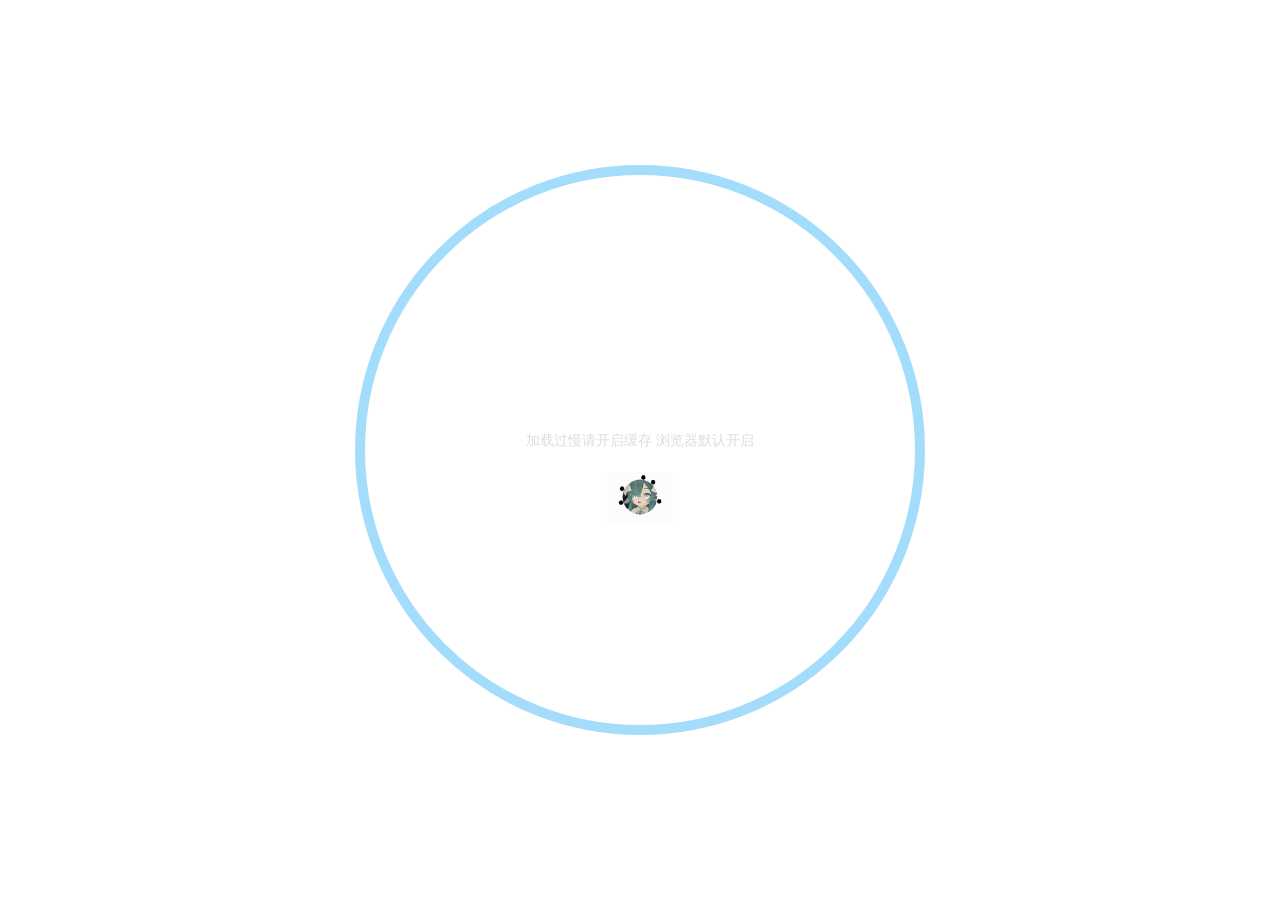
==== about/index.html @ 458e3c9e "Site updated: 2026-09-19 12:10:40" ====
<!DOCTYPE html>
<html lang="zh">
<head>
    <meta charset="utf-8" />
    <title>关于本站 | Che&#39;s Terminal</title>
    <meta name="author" content="CheHaoxuan" />
    <meta name="description" content="向着星辰与深渊，欢迎来到车车的个人博客网站。" />
    <meta name="keywords" content="" />
    <meta
        name="viewport"
        content="width=device-width, initial-scale=1.0, maximum-scale=1.0, user-scalable=0"
    />
    <link rel="icon" href="/images/avatar.jpg" />
    <link rel="preconnect" href="https://s4.zstatic.net" />
<script src="https://s4.zstatic.net/ajax/libs/vue/3.3.7/vue.global.prod.min.js"></script>
<link rel="stylesheet" href="https://s4.zstatic.net/ajax/libs/font-awesome/6.4.2/css/all.min.css" />
<link rel="preconnect" href="https://fonts.googleapis.cn" />
<link rel="preconnect" href="https://fonts.gstatic.cn" crossorigin />
<link
    rel="stylesheet"
    href="https://fonts.googleapis.cn/css2?family=Fira+Code:wght@400;500;600;700&family=Lexend:wght@400;500;600;700;800;900&family=Noto+Sans+SC:wght@400;500;600;700;800;900&display=swap"
/>
<script> const mixins = {}; </script>

<script src="https://polyfill.alicdn.com/v3/polyfill.min.js?features=default"></script>


<script src="https://s4.zstatic.net/ajax/libs/highlight.js/11.9.0/highlight.min.js"></script>
<script src="https://s4.zstatic.net/ajax/libs/highlightjs-line-numbers.js/2.8.0/highlightjs-line-numbers.min.js"></script>
<link
    rel="stylesheet"
    href="https://s4.zstatic.net/ajax/libs/highlight.js/11.9.0/styles/github.min.css"
/>
<script src="/js/lib/highlight.js"></script>



<script src="/js/lib/preview.js"></script>






<script src="https://s4.zstatic.net/ajax/libs/waline/2.15.8/waline.min.js"></script>
<link rel="stylesheet" href="https://s4.zstatic.net/ajax/libs/waline/2.15.8/waline.min.css" />
<link rel="stylesheet" href="https://s4.zstatic.net/ajax/libs/waline/2.15.8/waline-meta.min.css" />




<link rel="stylesheet" href="/css/main.css" />

<meta name="generator" content="Hexo 8.1.2"></head>
<body>
    <div id="layout">
        <transition name="fade">
            <div id="loading" v-show="loading">
                <div id="loading-circle">
                    <h2>LOADING</h2>
                    <p>加载过慢请开启缓存 浏览器默认开启</p>
                    <img src="/images/loading.gif" />
                </div>
            </div>
        </transition>
        <div id="menu" :class="{ hidden: hiddenMenu, 'menu-color': menuColor}">
    <nav id="desktop-menu">
        <a class="title" href="/">
            <span>CHE&#39;S TERMINAL</span>
        </a>
        
        <a href="/">
            <i class="fa-solid fa-house fa-fw"></i>
            <span>&ensp;主页</span>
        </a>
        
        <a href="/archives">
            <i class="fa-solid fa-box-archive fa-fw"></i>
            <span>&ensp;所有文章</span>
        </a>
        
        <a href="/categories">
            <i class="fa-solid fa-bookmark fa-fw"></i>
            <span>&ensp;书签页</span>
        </a>
        
        <a href="/about">
            <i class="fa-solid fa-id-card fa-fw"></i>
            <span>&ensp;关于本站</span>
        </a>
        
    </nav>
    <nav id="mobile-menu">
        <div class="title" @click="showMenuItems = !showMenuItems">
            <i class="fa-solid fa-bars fa-fw"></i>
            <span>&emsp;CHE&#39;S TERMINAL</span>
        </div>
        <transition name="slide">
            <div class="items" v-show="showMenuItems">
                
                <a href="/">
                    <div class="item">
                        <div style="min-width: 20px; max-width: 50px; width: 10%">
                            <i class="fa-solid fa-house fa-fw"></i>
                        </div>
                        <div style="min-width: 100px; max-width: 150%; width: 20%">主页</div>
                    </div>
                </a>
                
                <a href="/archives">
                    <div class="item">
                        <div style="min-width: 20px; max-width: 50px; width: 10%">
                            <i class="fa-solid fa-box-archive fa-fw"></i>
                        </div>
                        <div style="min-width: 100px; max-width: 150%; width: 20%">所有文章</div>
                    </div>
                </a>
                
                <a href="/categories">
                    <div class="item">
                        <div style="min-width: 20px; max-width: 50px; width: 10%">
                            <i class="fa-solid fa-bookmark fa-fw"></i>
                        </div>
                        <div style="min-width: 100px; max-width: 150%; width: 20%">书签页</div>
                    </div>
                </a>
                
                <a href="/about">
                    <div class="item">
                        <div style="min-width: 20px; max-width: 50px; width: 10%">
                            <i class="fa-solid fa-id-card fa-fw"></i>
                        </div>
                        <div style="min-width: 100px; max-width: 150%; width: 20%">关于本站</div>
                    </div>
                </a>
                
            </div>
        </transition>
    </nav>
</div>
<transition name="fade">
    <div id="menu-curtain" @click="showMenuItems = !showMenuItems" v-show="showMenuItems"></div>
</transition>

        <div id="main" :class="loading ? 'into-enter-from': 'into-enter-active'">
            <div class="article">
    <div>
        <h1>关于本站</h1>
    </div>
    <div class="info">
        <span class="date">
            <span class="icon">
                <i class="fa-solid fa-calendar fa-fw"></i>
            </span>
            2026/9/18
        </span>
        
        
    </div>
    
    <div class="content" v-pre>
        <p>先随便建着玩玩～</p>

    </div>
    
    
    
    
    
    <div id="comment">
        <div id="waline-container"></div>
    </div>
    
    
    
</div>

            <footer id="footer">
    <div id="footer-wrap">
        <div>
            &copy;
            2022 - 2026 Che&#39;s Terminal
            <span id="footer-icon">
                <i class="fa-solid fa-font-awesome fa-fw"></i>
            </span>
            &commat;CheHaoxuan
        </div>
        <div>
            Based on the <a target="_blank" rel="noopener" href="https://hexo.io">Hexo Engine</a> &amp;
            <a target="_blank" rel="noopener" href="https://github.com/theme-particlex/hexo-theme-particlex">ParticleX Theme</a>
        </div>
        
    </div>
</footer>

        </div>
        
        <transition name="fade">
            <div id="preview" ref="preview" v-show="previewShow">
                <img id="preview-content" ref="previewContent" />
            </div>
        </transition>
        
    </div>
    <script src="/js/main.js"></script>
    
    


<script>
    Waline.init({
        el: "#waline-container",
        serverURL: "che-waline.vercel.app",
        commentCount: true,
        pageview: false,
        emoji: "https://unpkg.com/@waline/emojis@1.2.0/weibo,https://unpkg.com/@waline/emojis@1.2.0/alus,https://unpkg.com/@waline/emojis@1.2.0/bilibili,https://unpkg.com/@waline/emojis@1.2.0/qq,https://unpkg.com/@waline/emojis@1.2.0/tieba,https://unpkg.com/@waline/emojis@1.2.0/tw-emoji".split(","),
        meta: "nick".split(","),
        requiredMeta: "nick".split(","),
        lang: "zh-CN",
        wordLimit: 0,
        pageSize: "10",
        login: "disable",
        recaptchaV3Key: '6Le7fMMtAAAAAB_m5Q5cLkK8-lUu2xiNol-ZVgbH',
        
    });
</script>



    
</body>
</html>
---- css/main.css ----
#archives {
    margin: auto;
    margin-top: 100px;
    padding: 20px;
}
#archives .categories-tags {
    margin: auto;
    margin-bottom: 50px;
    max-width: 900px;
    text-align: center;
    width: 100%;
}
#archives .categories-tags span {
    display: inline-block;
    margin: 10px;
}
#archives .categories-tags span .icon {
    color: #fff;
    margin-left: 0;
    margin-right: 10px;
}
#archives .categories-tags span a {
    border: #ffffff80 1px solid;
    border-radius: 10px;
    color: #fff;
    padding: 10px 15px;
    transition: background 0.25s, border 0.25s, color 0.25s;
}
#archives .categories-tags span a:hover {
    background: #fff !important;
    border: #a5c2f5 1px solid;
    color: #5c6b72;
}
#archives .category,
#archives .tags .tag,
.article .info .category,
.article .info .tags,
.article .info .tags .tag {
    display: inline-block;
    margin-right: 10px;
}
#archives h3 {
    margin: 10px 0;
}
#crypto {
    margin: 50px 0;
}
#crypto.failure {
    border-color: #ea4a5a;
    color: #ea4a5a;
}
#crypto.failure:focus {
    box-shadow: 0 0 0 3px #ea4a5a4d;
}
#crypto.success {
    border-color: #34d058;
    color: #34d058;
}
#footer {
    display: none !important; /* 新增：用最高优先级直接让整个页脚区域消失 */
    font-size: 14px;
    margin-top: 150px;
    padding-bottom: 20px;
    /* ...后面保留... */
}
#footer #footer-icon {
    color: #66afef;
    display: inline-block;
    font-size: 18px;
    margin: 0 10px;
}
#footer #footer-wrap {
    display: none
    border-top: 1px solid #aaa;
    color: #5c6b72;
    margin: auto;
    width: 900px;
}
#footer #footer-wrap div {
    margin: 15px;
}
#home-card {
    width: 300px;
}
#home-card #card-style {
    background: #212121;
    border: none;
    border-radius: 10px;
    box-shadow: 0 0 20px #00000080;
    display: flex;
    flex-direction: column;
    max-height: 80vh;
    justify-content: center;
    overflow: auto;
    position: sticky;
    text-align: center;
    top: 10vh;
    width: 300px;
}
#home-card #card-div {
    overflow: auto;
    padding: 25px 0;
}
#home-card #card-div .avatar {
    border: #f1f1f1 solid 3px;
    border-radius: 50%;
    height: 140px;
    margin: auto;
    text-align: center;
    width: 140px;
}
#home-card #card-div .avatar img {
    border-radius: 50%;
    height: 100%;
    width: 100%;
}
#home-card #card-div .avatar:hover img {
    transform: rotate(360deg);
}
#home-card #card-div .description {
    margin: 20px auto;
    width: 85%;
}
#home-card #card-div .friend-links .friend-link {
    margin-bottom: 5px;
}
#home-card #card-div .friend-links a {
    border-radius: 5px;
    color: #5c6b72;
    display: block;
    padding: 8px 0;
}
#home-card #card-div .icon-links .icon-link {
    margin: 5px;
}
#home-card #card-div .icon-links a {
    border-radius: 5px;
    color: #5c6b72;
    font-size: 18px;
    padding: 5px;
}
#home-card #card-div .icon-links a:hover,
#home-card #card-div .friend-links a:hover,
#home-posts .page-current .page-num:hover {
    background: #66afef;
    color: #fff;
}
#home-card #card-div .icon-links,
#home-card #card-div .friend-links {
    border-top: #cdcdcd solid 1px;
    margin: 10px auto;
    padding-top: 10px;
    width: 85%;
}
#home-card #card-div .name {
    font-size: 16px;
    font-weight: bold;
    margin: 20px auto;
}
#home-head {
    display: flex;
    height: 100vh;
    width: 100vw;
}
#home-head #home-background {
    background-position: center;
    background-repeat: no-repeat;
    background-size: cover;
    height: 100vh;
    left: 0;
    position: absolute;
    top: 0;
    width: 100vw;
    z-index: -1;
}
#home-head #home-info .info {
    align-items: center;
    border-radius: 50%;
    display: flex;
    justify-content: center;
    text-align: center;
}
#home-head #home-info .loop:nth-child(1) {
    animation: loop1 10s linear infinite;
    background: #fff;
    border-radius: 38% 62% 63% 37%/41% 44% 56% 59%;
    opacity: 0.3;
    transform: rotate(30deg);
}
#home-head #home-info .loop:nth-child(2) {
    animation: loop2 15s linear infinite;
    background: #fff;
    border-radius: 38% 62% 63% 37%/41% 44% 56% 59%;
    opacity: 0.45;
    transform: rotate(60deg);
}
#home-head #home-info .loop:nth-child(3) {
    animation: loop3 10s linear infinite;
    background: #fff;
    border-radius: 38% 62% 63% 37%/41% 44% 56% 59%;
    opacity: 0.3;
    transform: rotate(90deg);
}
#home-head #home-info .loop:nth-child(4) {
    animation: loop4 15s linear infinite;
    background: #fff;
    border-radius: 38% 62% 63% 37%/41% 44% 56% 59%;
    opacity: 0.45;
    transform: rotate(120deg);
}
#home-head #home-info,
#home-posts {
    margin: auto;
}
#home-posts .page-current {
    align-items: center;
    display: flex;
    font-weight: bold;
    justify-content: center;
    margin-top: 50px;
    text-align: center;
    width: 100%;
}
#home-posts .page-current .current {
    border-radius: 5px;
    color: #da0a51;
    display: inline-block;
    height: 35px;
    line-height: 35px;
    margin: 0 7px;
    padding: 5px;
    width: 35px;
}
#home-posts .page-current .page-num,
#home-posts .page-current .page-omit {
    border-radius: 5px;
    display: inline-block;
    height: 35px;
    line-height: 35px;
    margin: 0 7px;
    padding: 5px;
    width: 35px;
}
#home-posts .page-current a {
    color: #999;
}
#home-posts .post {
    background: #212121;
    border-radius: 20px;
    box-shadow: 0 0 20px #00000080;
    transition: box-shadow 0.25s, transform 0.25s;
}
#home-posts .post .category-and-date {
    color: #5c6b72;
    margin-top: 15px;
    text-align: center;
    width: 100%;
}
#home-posts .post .category-and-date .category {
    display: inline-block;
    margin-right: 25px;
}
#home-posts .post .category-and-date .category a,
#archives a,
#archives .tag-icon,
#archives .item-time,
#archives .categories-tags span a:hover .icon,
.article .info a {
    color: #5c6b72;
}
#home-posts .post .category-and-date .date,
#archives .tags,
#menu #desktop-menu a span {
    display: inline-block;
}
#home-posts .post .category-and-date .special {
    display: inline-block;
    margin-left: 25px;
}
#home-posts .post .go-post {
    background: linear-gradient(120deg, #8b0000 0%, #ff5252 100%);
    border: 0;
    border-radius: 20px 0;
    bottom: -5px;
    box-shadow: 2px 2px 10px 0 #ff52527a;
    color: #fff;
    font-size: 14px;
    font-weight: bold;
    padding: 10px 24px;
    position: absolute;
    right: -5px;
    transition: box-shadow 0.25s ease-out, right 0.25s ease-out;
}
#home-posts .post .go-post:hover {
    box-shadow: -2px -2px 10px 0 #9abbf77a;
    right: -7px;
}
#home-posts .post .post-tags .tag {
    display: inline-block;
    font-weight: bold;
    margin-right: 10px;
}
#home-posts .post .post-tags a {
    font-size: 14px;
}
#home-posts .post .post-tags,
#archives .info,
.article .info {
    line-height: 1.7;
}
#home-posts .post-title {
    color: #ff5252;
    text-align: center;
}
#home-posts .post:hover {
    box-shadow: 0 0 5px #d9d9d9;
    transform: translate(-5px, -5px);
}
#home-posts-wrap {
    background: transparent;
    border-radius: 10px;
    display: flex;
    margin: auto;
    padding: 20px;
}
#home-posts-wrap,
#archives,
.article,
#footer #footer-wrap {
    box-sizing: border-box;
}
#loading {
    align-items: center;
    background: #fff;
    display: flex;
    flex-direction: column;
    height: 100vh;
    justify-content: center;
    left: 0;
    position: fixed;
    top: 0;
    width: 100vw;
    word-break: keep-all;
    z-index: 2147483647;
}
#loading h2,
#loading p,
#loading img {
    margin: 10px;
}
#loading img {
    border-radius: 0;
    height: 50px;
}
#loading-circle {
    align-items: center;
    border: 10px solid #a3ddfb;
    border-radius: 50%;
    display: flex;
    flex-direction: column;
    height: 50vmin;
    justify-content: center;
    padding: 50px;
    text-align: center;
    width: 50vmin;
}
#main {
    margin-right: calc(100% - 100vw);
}
#menu {
    background: #c62828;
    box-shadow: 0 -1px 10px 0 #9e9e9e4d;
    font-weight: bold;
    line-height: 50px;
    position: fixed;
    top: 0;
    transition: background 0.25s ease-out, top 0.25s ease-out;
    width: 100vw;
    z-index: 1004;
}
#menu #desktop-menu {
    height: 50px;
}
#menu #desktop-menu .title {
    color: #fff;
    display: inline-block;
    margin-left: 60px;
    margin-right: 5px;
}
#menu #desktop-menu a {
    color: #fff;
    display: inline-block;
    margin-left: 30px;
}
#menu #mobile-menu {
    min-height: 50px;
    text-align: center;
}
#menu #mobile-menu .items {
    padding: 10px 0 20px;
    z-index: 1002;
}
#menu #mobile-menu .items .item {
    display: flex;
    justify-content: center;
    margin: auto;
    min-width: 200px;
    width: 80%;
}
#menu #mobile-menu .items a {
    color: #fff; /* 将这里的 #555 改为 #fff (纯白) */
}
#menu #mobile-menu .title {
    color: #fff; /* 将这里的 #555 改为 #fff (纯白) */
    cursor: pointer;
    z-index: 1003;
}
#menu-curtain {
    background: #0003;
    height: 100%;
    left: 0;
    position: fixed;
    top: 0;
    width: 100%;
    z-index: 1001;
}
#menu.hidden {
    top: -50px;
}
#menu.menu-color {
    background: #0003;
}
#menu.menu-color #desktop-menu a,
#menu.menu-color #mobile-menu a,
#menu.menu-color #mobile-menu .title {
    color: #fff;
}
#preview {
    align-items: center;
    background-color: #fffc;
    display: flex;
    height: 100vh;
    justify-content: center;
    left: 0;
    position: fixed;
    top: 0;
    width: 100vw;
    z-index: 1005;
}
#preview-content {
    box-shadow: 0 0 50px 10px #d9d9d980;
    margin: auto;
    max-height: 95%;
    max-width: 95%;
}
#search-bar {
    margin-bottom: 50px;
    z-index: 1000;
}
#timeline-wrap {
    display: flex;
    flex-direction: column-reverse;
}
* {
    margin: 0;
    padding: 0;
    position: relative;
    scrollbar-color: #8ab5ff #e6efff;
    scrollbar-width: thin;
    word-wrap: break-word;
}
.article {
    background: #212121; /* 新增：深灰卡片背景 */
    border-radius: 20px; /* 新增：圆角 */
    box-shadow: 0 0 20px #00000080; /* 新增：黑色半透明阴影 */
    font-size: 15px;
    margin: auto;
    margin-top: 100px;
    padding: 40px; /* 原来是 20px，加大让文字不贴边 */
}
.article .content {
    margin: 50px 0;
}
.article .info .date {
    color: #5c6b72;
    display: inline-block;
    margin-right: 10px;
}
.code-content {
    font-size: 13px;
    line-height: 2;
    overflow: auto;
    padding: 50px 30px 20px;
    white-space: pre;
}
.comment iframe,
body::-webkit-scrollbar-track {
    border-radius: 0;
}
.content {
    transition: opacity 0.25s;
}
.content img,
.content video,
.content audio,
.content iframe {
    display: block;
    marqn: 15px auto;
    max-width: 75%;
}
.copycode {
    color: #5c6b72;
    position: absolute;
    right: 0;
    top: 0;
}
.copycode i {
    padding: 15px;
    position: absolute;
    right: 0;
    top: 0;
    transition: transform 0.25s;
}
.copycode.copied i {
    transform: scale(1.25);
}
.copycode.copied i:first-child,
.copycode:not(.copied) i:last-child {
    opacity: 0;
}
.fade-enter-active,
.fade-leave-active {
    transition: opacity 0.3s;
}
.fade-enter-from,
.fade-leave-to {
    opacity: 0;
}
.hljs-ln-code {
    padding-left: 20px !important;
}
.hljs-ln-numbers {
    border-right: 1px solid #ccc;
    color: #ccc;
    padding-right: 10px !important;
    text-align: right;
    vertical-align: top;
}
.icon {
    color: #5c6b72;
    margin-right: 5px;
}
.input {
    background: #f6f8fa;
    border: 1px solid #d0d7de;
    border-radius: 50px;
    box-sizing: border-box;
    color: #000;
    display: block;
    font-size: 15px;
    height: 50px;
    text-indent: 20px;
    transition: background 0.25s, border 0.25s, box-shadow 0.25s;
    width: 100%;
}
.input:focus {
    background: #fff;
    border-color: #0969da;
    box-shadow: 0 0 0 3px #0969da4d;
    outline: none;
}
.input:hover {
    background: #fff;
}
.into-enter-active {
    transition: opacity 0.5s, transform 0.5s;
}
.into-enter-from {
    opacity: 0;
    transform: scale(1.1);
}
.katex {
    white-space: normal !important;
}
.language {
    background: linear-gradient(to right, #ed6ea0 0%, #ec8c69 100%);
    border-radius: 0 0 10px 10px;
    box-shadow: 1px 1px 0.75rem #ed6ea14d;
    color: #fff;
    font-size: 12px;
    font-weight: bold;
    left: 30px;
    padding: 10px 15px;
    position: absolute;
    top: 0;
}
.page-num,
.icon-link a,
.friend-link a {
    transition: background 0.25s, color 0.25s;
}
.page-num:hover,
.icon-link a:hover,
.friend-link a:hover,
.categories-tags a:hover,
.go-post:hover {
    opacity: 1;
}
.slide-enter-active,
.slide-leave-active {
    transition: margin-top 0.3s, opacity 0.3s;
}
.slide-enter-from,
.slide-leave-to {
    margin-top: -300px;
    opacity: 0;
}
.timeline {
    margin-bottom: 30px;
    transition: margin-top 0.5s, opacity 0.3s, visibility 0.3s;
}
.timeline-content {
    background: #212121; /* 原来是 #fff，改为深灰 */
    border: none;        /* 原来是 1px solid #0002，去掉多余边框 */
    border-radius: 3px;
    margin-left: 17.5px;
    padding: 24px;
    transition: box-shadow 0.5s;
}
.timeline-content:hover {
    box-shadow: 0 2px 8px #00000017;
}
.timeline-tail {
    background: #212121;       /* 原来是 #fff，改为深灰 */
    border: 2px solid #ff5252; /* 原来是 #a5c2f5(浅蓝)，改为亮红 */
    border-radius: 50%;
    height: 7px;
    position: absolute;
    width: 7px;
}
::-webkit-scrollbar {
    height: 12px;
    width: 12px;
}
::-webkit-scrollbar-thumb {
    background: #8ab5ff
        linear-gradient(
            45deg,
            #fff6 25%,
            transparent 25%,
            transparent 50%,
            #fff6 50%,
            #fff6 75%,
            transparent 75%,
            transparent
        );
    border: 3px solid #e6efff;
    border-radius: 100px;
}
::-webkit-scrollbar-track {
    background: #e6efff;
    border-radius: 100px;
}
::selection {
    background-color: #3392ff2a;
    color: unset;
}
a {
    color: #ff5252; /* 原来是 #66afef，改为红色 */
    text-decoration: none;
}
a:hover,
.content .copycode:hover {
    opacity: 0.8;
}
audio,
button,
iframe,
img,
video,
#home-head,
#menu,
.categories-tags a,
.copycode,
.friend-link a,
.go-post,
.hljs-ln-numbers,
.icon-link a,
.katex,
.language,
.page-current {
    user-select: none;
}
b,
strong {
    font-weight: bold;
    line-height: 2.5;
}
blockquote {
    background: #d9e8ff6b;
    border-left: 3px solid #1e3e3f;
    border-radius: 3px;
    margin: 15px 0;
    overflow: auto;
    padding: 0 15px;
}
body {
    background: #121212;
    color: #dddddd;
    font: 500 14px Lexend, "Noto Sans SC", sans-serif;
    overflow-x: hidden;
    width: 100%;
}
code {
    background: #bddcf76b;
    border-radius: 4px;
    line-height: 2.5;
    padding: 4px 8px;
}
h1,
h2,
h3,
h4,
h5,
h6 {
    color: #ffffff; /* 原来是 #1e3e3f，改为白色 */
    font-weight: bold;
    margin: 15px 0;
    word-break: keep-all;
}
h1 {
    font-size: 30px;
}
h2 {
    font-size: 27px;
}
h3 {
    font-size: 24px;
}
h4 {
    font-size: 21px;
}
h5 {
    font-size: 18px;
}
h6 {
    font-size: 15px;
}
hr {
    border-style: dashed none none;
    border-width: 1.5px;
}
img,
video,
audio,
iframe {
    border-radius: 10px;
}
mark {
    background: #fff13360;
    border-radius: 4px;
    color: unset;
    line-height: 2.5;
    padding: 4px 8px;
}
p,
ul,
ol {
    line-height: 1.7;
    margin: 15px 0;
}
pre {
    border: 1px solid #ebeef5;
    border-radius: 15px;
    box-shadow: 0 2px 12px 0 #0000001a;
    margin: 25px 0;
    overflow: hidden;
    white-space: normal;
}
pre,
code,
.hljs,
.input,
.language {
    font-family: "Fira Code", "Noto Sans SC", monospace;
}
table:not(.hljs-ln) {
    margin: 15px 0;
}
table:not(.hljs-ln) td:nth-child(even) {
    background: #c7e0fb4d;
}
table:not(.hljs-ln) td:nth-child(odd) {
    background: #d9e8ff4d;
}
table:not(.hljs-ln) th {
    background: #a3ddfb;
}
table:not(.hljs-ln) tr th,
table:not(.hljs-ln) tr td {
    border-radius: 3px;
    padding: 10px 20px;
}
ul li,
ol li {
    margin: 8px 0;
}
@keyframes loop1 {
    from {
        transform: rotate(30deg);
    }
    to {
        transform: rotate(390deg);
    }
}
@keyframes loop2 {
    from {
        transform: rotate(60deg);
    }
    to {
        transform: rotate(420deg);
    }
}
@keyframes loop3 {
    from {
        transform: rotate(90deg);
    }
    to {
        transform: rotate(450deg);
    }
}
@keyframes loop4 {
    from {
        transform: rotate(120deg);
    }
    to {
        transform: rotate(480deg);
    }
}
@media (min-width: 900px) {
    #home-head #home-info .info .wrap {
        padding: 25px;
    }
    #home-head #home-info .info .wrap h1 {
        font-size: 52px;
        font-weight: bold;
        margin-bottom: 10px;
    }
    #home-head #home-info .info .wrap h3 {
        font-size: 24px;
        margin: 10px 0;
    }
    #home-head #home-info .info .wrap h5 {
        font-size: 16px;
        margin: 20px 0;
    }
    #home-head #home-info .loop {
        display: inline-block;
        height: 500px;
        position: absolute;
        width: 500px;
    }
    #home-head #home-info,
    #home-head #home-info .info {
        height: 500px;
        width: 500px;
    }
    #home-posts {
        margin-right: 50px;
        width: 850px;
    }
    #home-posts .post {
        margin-bottom: 25px;
        padding: 50px;
    }
    #home-posts .post .description {
        padding: 20px 0;
    }
    #home-posts-wrap {
        max-width: 1200px;
    }
    #menu #desktop-menu {
        display: block;
    }
    #menu #mobile-menu {
        display: none;
    }
    .article,
    #archives,
    #footer #footer-wrap {
        width: 900px;
    }
    .home-posts-wrap-no-card #home-posts {
        margin: auto;
    }
    ul,
    ol {
        padding-left: 40px;
    }
}
@media (min-width: 900px) and (max-width: 1200px) {
    #home-card {
        display: none;
    }
    #home-posts {
        width: 100%;
    }
    #home-posts-wrap,
    #archives {
        width: 800px;
    }
}
@media (max-width: 900px) {
    #home-head #home-info {
        height: 350px;
        width: 350px;
    }
    #home-head #home-info .info {
        align-items: center;
        background: #ffffffa6;
        display: flex;
        height: 350px;
        justify-content: center;
        margin: auto;
        width: 350px;
    }
    #home-head #home-info .info .wrap {
        padding: 50px;
    }
    #home-head #home-info .info .wrap h1 {
        font-size: 46px;
        margin-bottom: 10px;
    }
    #home-head #home-info .info .wrap h3 {
        font-size: 20px;
        margin: 10px 0;
    }
    #home-head #home-info .info .wrap h5 {
        font-size: 14px;
        margin: 20px 0;
    }
    #home-head #home-info .loop {
        display: none;
        height: 350px;
        position: absolute;
        width: 350px;
    }
    #home-posts {
        margin: auto;
        width: 100%;
    }
    #home-posts .post {
        margin-bottom: 30px;
        padding: 20px 30px;
    }
    #home-posts .post .description {
        padding: 20px 0;
    }
    #home-posts .post .post-tags {
        padding-right: 69px;
    }
    #home-posts-wrap,
    .article,
    #archives,
    #footer #footer-wrap {
        width: 100%;
    }
    #menu #desktop-menu,
    #home-card {
        display: none;
    }
    #menu #mobile-menu {
        display: block;
    }
    ul,
    ol {
        padding-left: 20px;
    }
}
/* 专属覆盖：将首页中央圆圈内的文字改为亮红色 */
#home-head #home-info .info .wrap h1,
#home-head #home-info .info .wrap h3,
#home-head #home-info .info .wrap h5 {
    color: #ff5252 !important; 
}
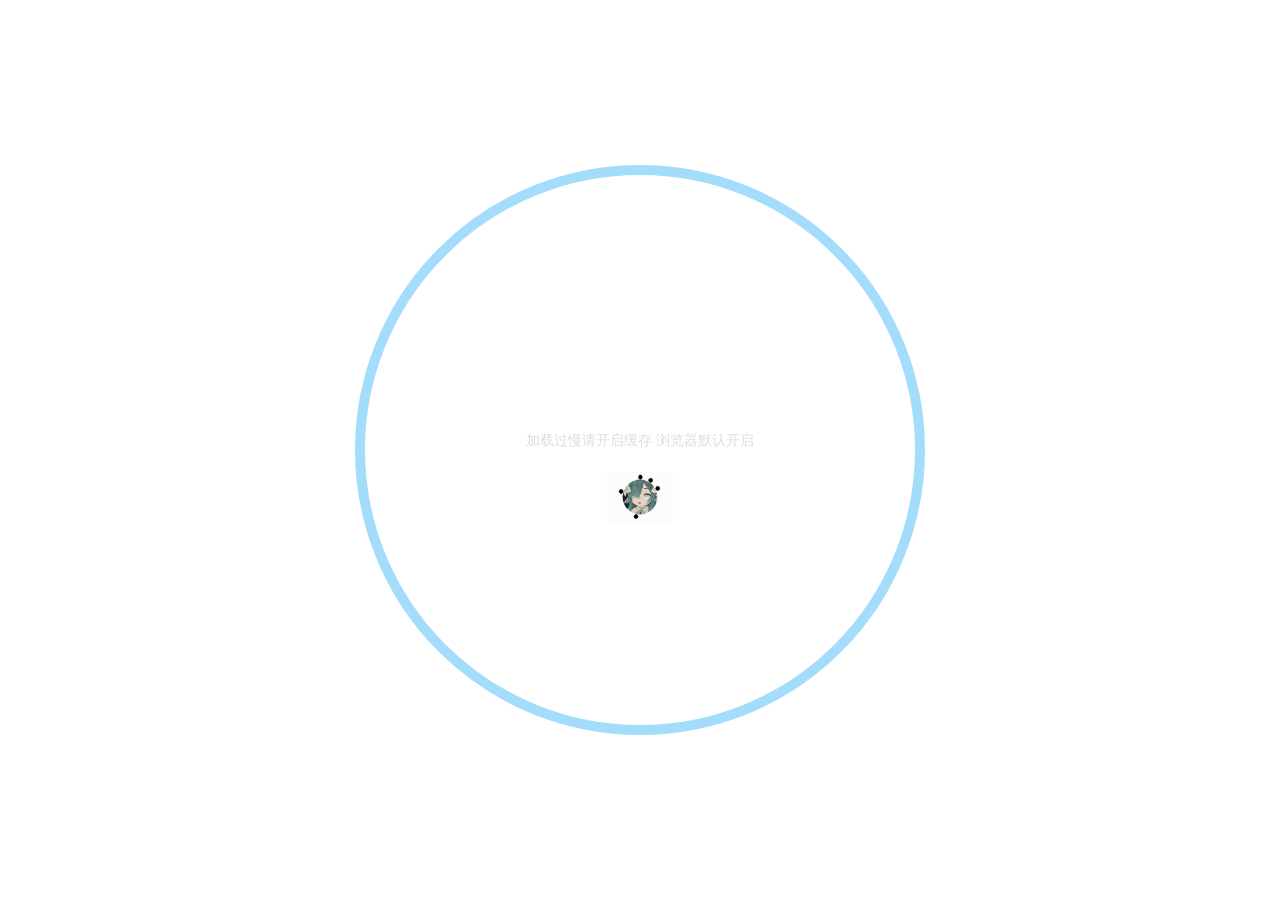
==== commit ee8c4772: "Site updated: 2026-09-19 12:15:46" ====
--- a/about/index.html
+++ b/about/index.html
@@ -211,7 +211,7 @@
 <script>
     Waline.init({
         el: "#waline-container",
-        serverURL: "che-waline.vercel.app",
+        serverURL: "https://che-waline.vercel.app",
         commentCount: true,
         pageview: false,
         emoji: "https://unpkg.com/@waline/emojis@1.2.0/weibo,https://unpkg.com/@waline/emojis@1.2.0/alus,https://unpkg.com/@waline/emojis@1.2.0/bilibili,https://unpkg.com/@waline/emojis@1.2.0/qq,https://unpkg.com/@waline/emojis@1.2.0/tieba,https://unpkg.com/@waline/emojis@1.2.0/tw-emoji".split(","),
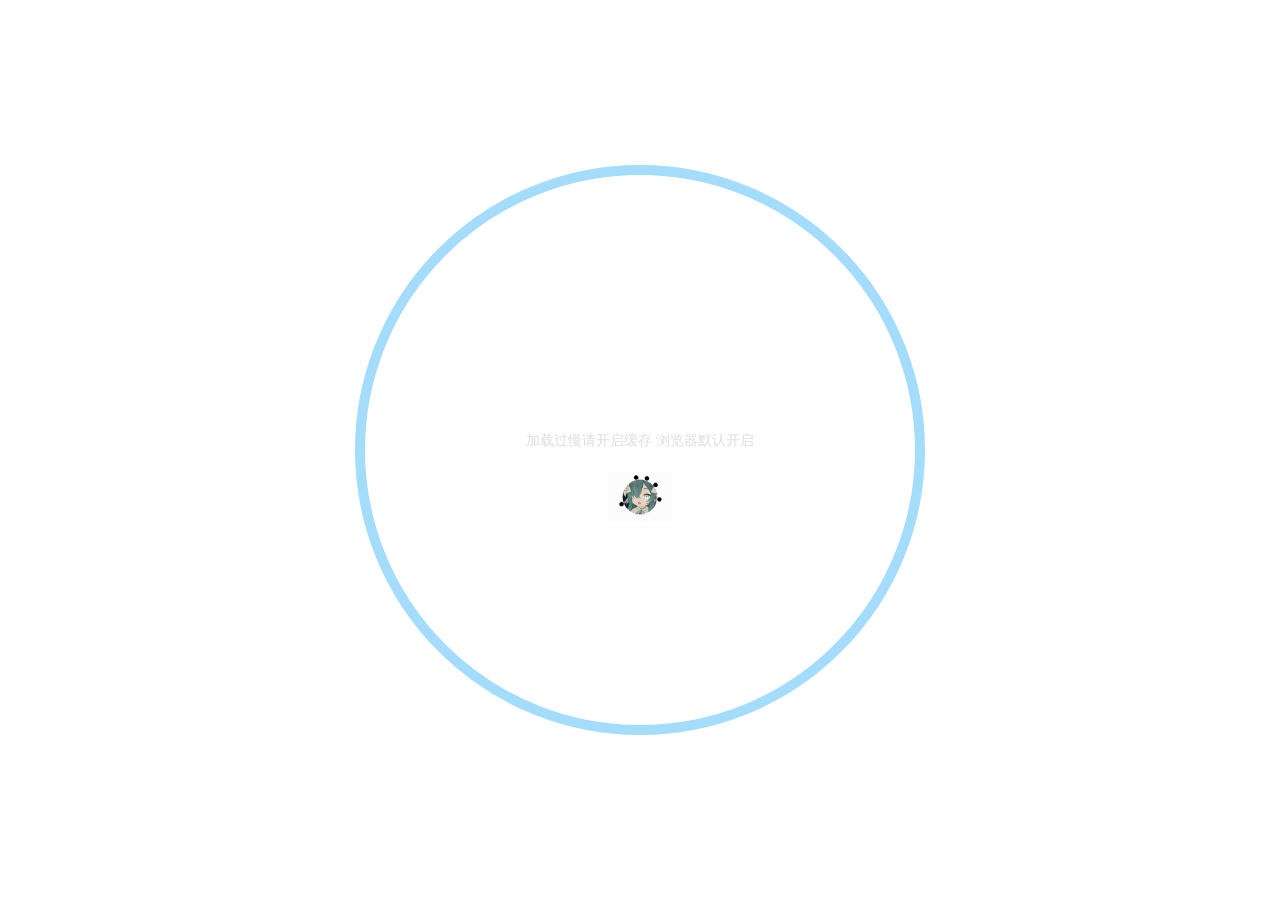
==== commit a77da7e8: "Site updated: 2026-09-19 12:25:12" ====
--- a/about/index.html
+++ b/about/index.html
@@ -221,7 +221,7 @@
         wordLimit: 0,
         pageSize: "10",
         login: "disable",
-        recaptchaV3Key: '6Le7fMMtAAAAAB_m5Q5cLkK8-lUu2xiNol-ZVgbH',
+        turnstileKey: '0x4AAAAAAAE8iswT8MRRoWBPP',
         
     });
 </script>
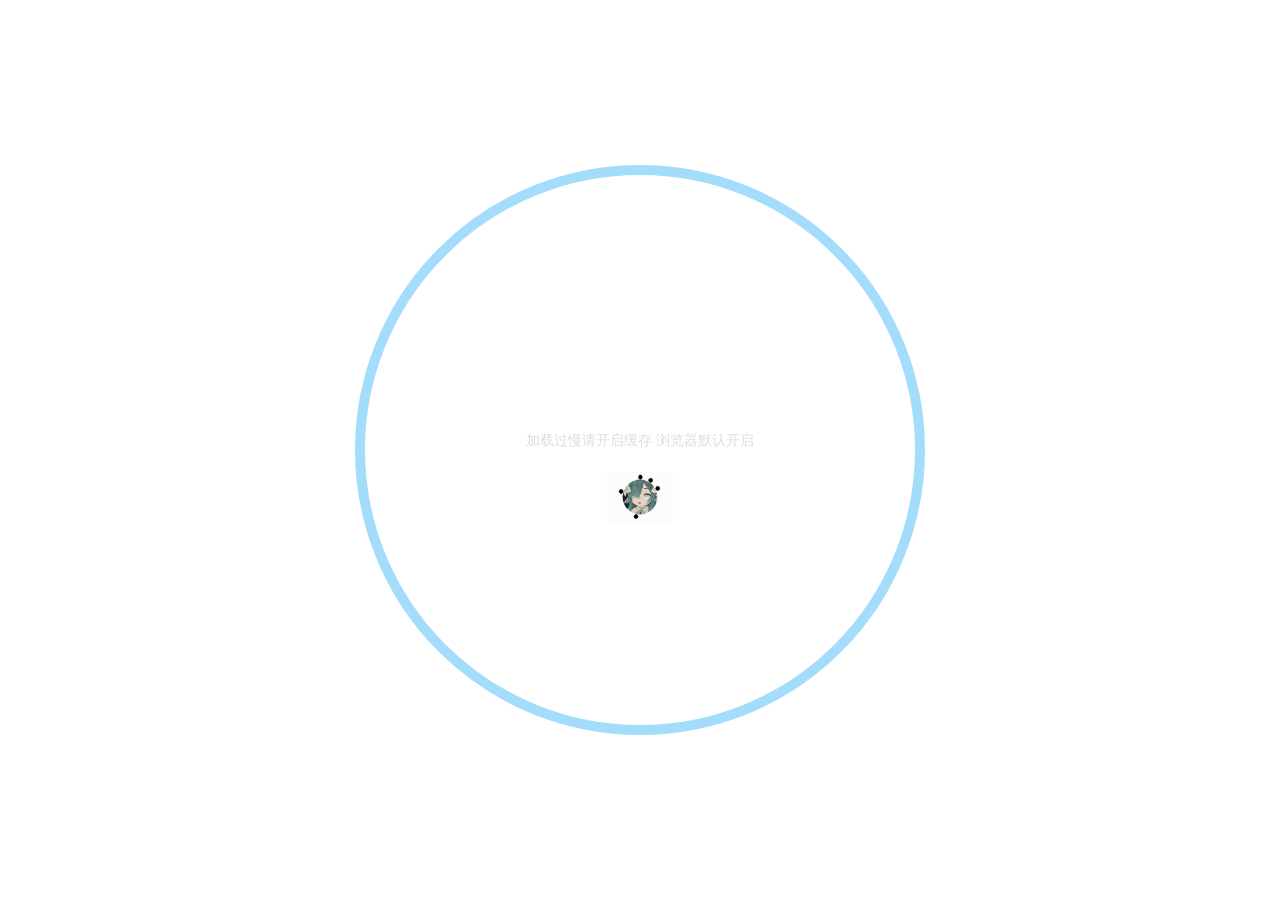
==== commit 0f18a27d: "Site updated: 2026-09-19 13:05:01" ====
--- a/about/index.html
+++ b/about/index.html
@@ -221,7 +221,6 @@
         wordLimit: 0,
         pageSize: "10",
         login: "disable",
-        turnstileKey: '0x4AAAAAAAE8iswT8MRRoWBPP',
         
     });
 </script>
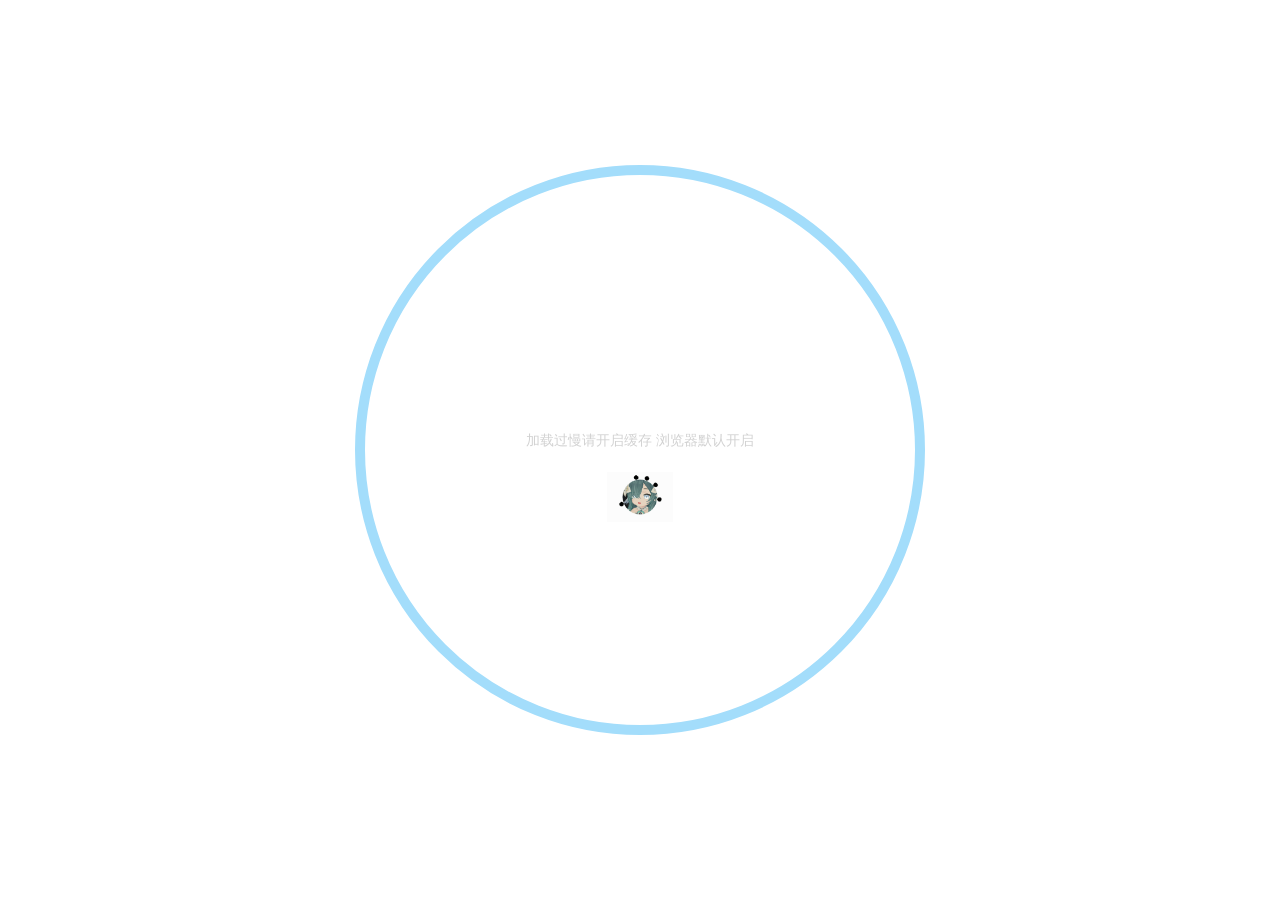
==== commit 07d193fd: "Site updated: 2026-11-23 01:54:30" ====
--- a/about/index.html
+++ b/about/index.html
@@ -85,6 +85,11 @@
             <span>&ensp;书签页</span>
         </a>
         
+        <a href="/software">
+            <i class="fa-solid fa-toolbox fa-fw"></i>
+            <span>&ensp;软件分享</span>
+        </a>
+        
         <a href="/about">
             <i class="fa-solid fa-id-card fa-fw"></i>
             <span>&ensp;关于本站</span>
@@ -123,6 +128,15 @@
                             <i class="fa-solid fa-bookmark fa-fw"></i>
                         </div>
                         <div style="min-width: 100px; max-width: 150%; width: 20%">书签页</div>
+                    </div>
+                </a>
+                
+                <a href="/software">
+                    <div class="item">
+                        <div style="min-width: 20px; max-width: 50px; width: 10%">
+                            <i class="fa-solid fa-toolbox fa-fw"></i>
+                        </div>
+                        <div style="min-width: 100px; max-width: 150%; width: 20%">软件分享</div>
                     </div>
                 </a>
                 
--- a/css/main.css
+++ b/css/main.css
@@ -982,4 +982,19 @@
 #home-head #home-info .info .wrap h3,
 #home-head #home-info .info .wrap h5 {
     color: #ff5252 !important; 
+}
+/* 优化 Waline 评论框文字颜色，使其更白更清晰 */
+.wl-editor, .wl-input, .wl-content p {
+    color: #eaeaea !important; /* 调高文字亮度 */
+}
+
+/* 提高输入框占位符（Placeholder）的清晰度 */
+.wl-editor::placeholder {
+    color: #888888 !important;
+    opacity: 1;
+}
+
+/* 加深博客正文默认字体颜色 */
+body {
+    color: #d2d2d2 !important; /* 让正文不再过灰 */
 }
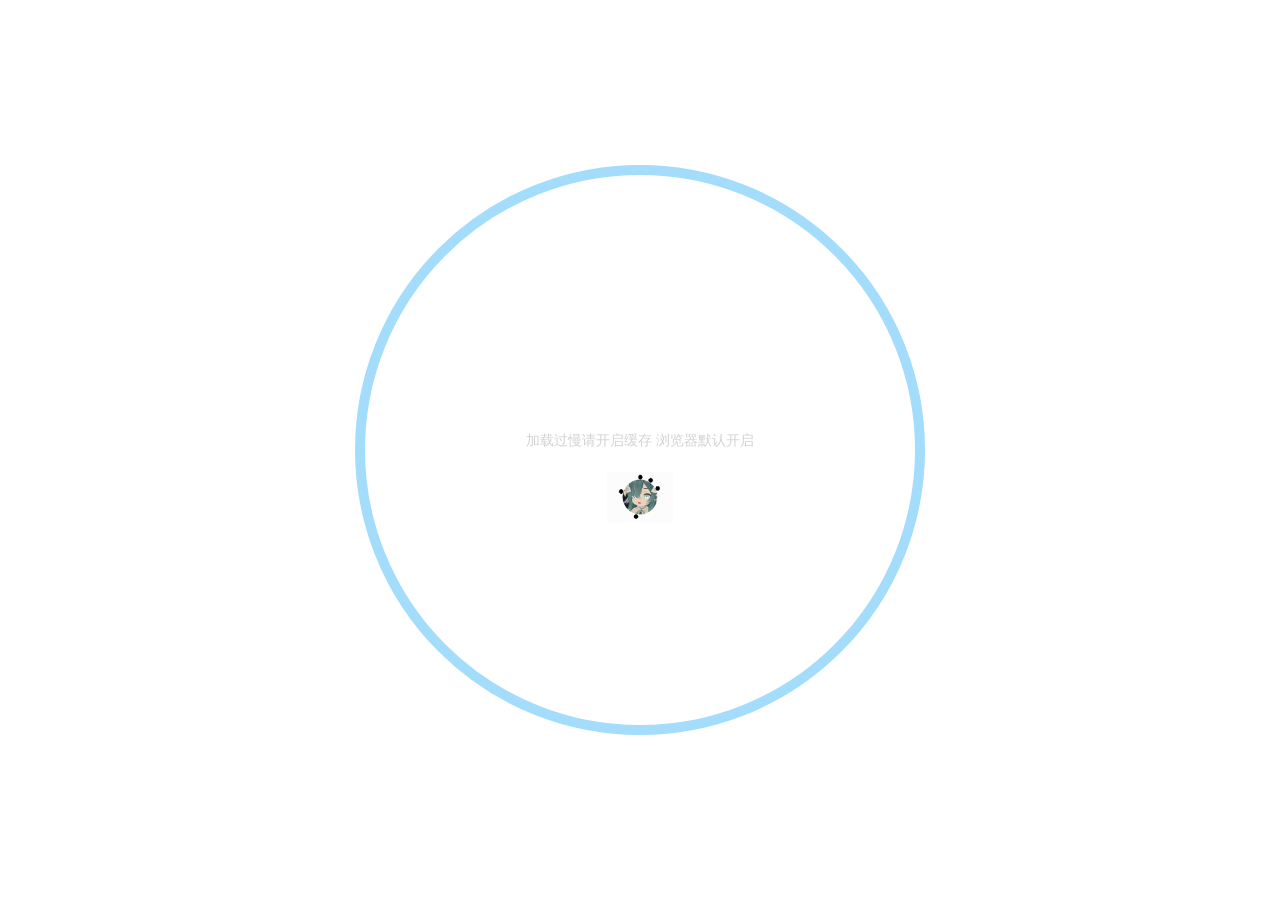
==== commit 658640d4: "Site updated: 2026-11-23 01:59:25" ====
--- a/about/index.html
+++ b/about/index.html
@@ -50,7 +50,7 @@
 
 
 
-<link rel="stylesheet" href="/css/main.css" />
+<link rel="stylesheet" href="/css/main.css?v=20261123" />
 
 <meta name="generator" content="Hexo 8.1.2"></head>
 <body>
--- a/css/main.css
+++ b/css/main.css
@@ -983,18 +983,519 @@
 #home-head #home-info .info .wrap h5 {
     color: #ff5252 !important; 
 }
-/* 优化 Waline 评论框文字颜色，使其更白更清晰 */
-.wl-editor, .wl-input, .wl-content p {
-    color: #eaeaea !important; /* 调高文字亮度 */
-}
-
-/* 提高输入框占位符（Placeholder）的清晰度 */
-.wl-editor::placeholder {
-    color: #888888 !important;
+/* ================= Waline v2.15.8 深色主题完整适配 ================= */
+:root {
+    --waline-white: #ffffff;
+    --waline-light-grey: #8e8e93;
+    --waline-dark-grey: #b0b0b5;
+    --waline-theme-color: #ff5252;
+    --waline-active-color: #ff6e6e;
+    --waline-color: #e5e5ea;
+    --waline-bgcolor: #1a1a1d;
+    --waline-bgcolor-light: #242428;
+    --waline-bgcolor-hover: #2c2c31;
+    --waline-border-color: #333338;
+    --waline-disable-bgcolor: #2a2a2e;
+    --waline-disable-color: #6e6e73;
+    --waline-code-bgcolor: #141416;
+    --waline-bq-color: #252529;
+    --waline-info-bgcolor: #26262a;
+    --waline-info-color: #9e9ea6;
+    --waline-border: 1px solid #333338;
+    --waline-box-shadow: 0 8px 24px rgba(0, 0, 0, 0.35);
+}
+
+#waline-container .wl-panel {
+    background: var(--waline-bgcolor) !important;
+    border-color: var(--waline-border-color) !important;
+    border-radius: 14px;
+}
+
+#waline-container .wl-header input {
+    font-size: 0.85em;
+}
+
+#waline-container .wl-editor,
+#waline-container .wl-input,
+#waline-container .wl-content,
+#waline-container .wl-content p {
+    color: #f0f0f3 !important;
+}
+
+#waline-container .wl-editor::placeholder,
+#waline-container .wl-input::placeholder {
+    color: #7d7d85 !important;
     opacity: 1;
+}
+
+#waline-container .wl-card .wl-content.expand::before {
+    background: linear-gradient(180deg, transparent, rgba(33, 33, 33, 0.95));
+}
+
+#waline-container .wl-card .wl-content.expand::after {
+    background: rgba(33, 33, 33, 0.95);
+    color: #b0b0b5;
 }
 
 /* 加深博客正文默认字体颜色 */
 body {
     color: #d2d2d2 !important; /* 让正文不再过灰 */
+}
+
+/* ================= App Store 风格软件分享专栏 ================= */
+#software-store {
+    box-sizing: border-box;
+    margin: 92px auto 60px;
+    max-width: 1020px;
+    padding: 0 22px;
+    width: 100%;
+}
+
+#software-store * {
+    box-sizing: border-box;
+}
+
+#software-store .store-hero {
+    align-items: flex-end;
+    border-bottom: 1px solid rgba(255, 255, 255, 0.08);
+    display: flex;
+    flex-wrap: wrap;
+    gap: 18px;
+    justify-content: space-between;
+    margin-bottom: 22px;
+    padding-bottom: 22px;
+}
+
+#software-store .store-eyebrow {
+    color: #ff5252;
+    font-size: 12px;
+    font-weight: 700;
+    letter-spacing: 0.14em;
+    margin-bottom: 6px;
+    text-transform: uppercase;
+}
+
+#software-store .store-title {
+    color: #ffffff;
+    font-size: 36px;
+    font-weight: 800;
+    letter-spacing: -0.02em;
+    line-height: 1.15;
+    margin: 0 0 8px;
+}
+
+#software-store .store-subtitle {
+    align-items: center;
+    color: #9a9aa2;
+    display: flex;
+    flex-wrap: wrap;
+    font-size: 14px;
+    gap: 10px;
+    line-height: 1.5;
+    margin: 0;
+}
+
+#software-store .store-total-badge {
+    background: rgba(255, 255, 255, 0.08);
+    border: 1px solid rgba(255, 255, 255, 0.08);
+    border-radius: 999px;
+    color: #d4d4d8;
+    font-size: 12px;
+    font-weight: 600;
+    padding: 2px 10px;
+}
+
+#software-store .store-search-wrap {
+    align-items: center;
+    background: #1c1c1f;
+    border: 1px solid rgba(255, 255, 255, 0.1);
+    border-radius: 999px;
+    display: flex;
+    max-width: 100%;
+    padding: 0 14px;
+    transition: border-color 0.2s, box-shadow 0.2s;
+    width: 280px;
+}
+
+#software-store .store-search-wrap:focus-within {
+    border-color: #ff5252;
+    box-shadow: 0 0 0 3px rgba(255, 82, 82, 0.18);
+}
+
+#software-store .store-search-icon {
+    color: #8e8e93;
+    font-size: 13px;
+    margin-right: 8px;
+}
+
+#software-store #store-search-input {
+    background: transparent;
+    border: none;
+    color: #f2f2f7;
+    flex: 1;
+    font-family: inherit;
+    font-size: 14px;
+    height: 40px;
+    outline: none;
+    width: 100%;
+}
+
+#software-store #store-search-input::placeholder {
+    color: #7c7c84;
+}
+
+#software-store #store-search-clear {
+    background: transparent;
+    border: none;
+    color: #8e8e93;
+    cursor: pointer;
+    font-size: 14px;
+    padding: 4px;
+}
+
+#software-store #store-search-clear:hover {
+    color: #ffffff;
+}
+
+#software-store .store-tabs {
+    display: flex;
+    flex-wrap: wrap;
+    gap: 10px;
+    margin-bottom: 30px;
+}
+
+#software-store .store-tab {
+    align-items: center;
+    background: #1c1c1f;
+    border: 1px solid rgba(255, 255, 255, 0.08);
+    border-radius: 999px;
+    color: #c7c7cc;
+    cursor: pointer;
+    display: inline-flex;
+    font-family: inherit;
+    font-size: 13px;
+    font-weight: 600;
+    gap: 7px;
+    padding: 8px 16px;
+    transition: background 0.2s, border-color 0.2s, color 0.2s, transform 0.15s;
+}
+
+#software-store .store-tab:hover {
+    background: #27272c;
+    color: #ffffff;
+}
+
+#software-store .store-tab.active {
+    background: #ff5252;
+    border-color: #ff5252;
+    box-shadow: 0 6px 18px rgba(255, 82, 82, 0.28);
+    color: #ffffff;
+}
+
+#software-store .store-section-head {
+    align-items: baseline;
+    display: flex;
+    justify-content: space-between;
+    margin-bottom: 16px;
+}
+
+#software-store .store-section-head h2 {
+    align-items: center;
+    color: #ffffff;
+    display: inline-flex;
+    font-size: 21px;
+    font-weight: 700;
+    gap: 9px;
+    margin: 0;
+}
+
+#software-store .store-section-head .shelf-icon {
+    color: #ff5252;
+    font-size: 17px;
+}
+
+#software-store .store-section-hint,
+#software-store .store-section-count {
+    color: #7c7c84;
+    font-size: 12px;
+    font-weight: 600;
+    letter-spacing: 0.08em;
+}
+
+#software-store .store-featured-section {
+    margin-bottom: 38px;
+}
+
+#software-store .store-featured-grid {
+    display: grid;
+    gap: 18px;
+    grid-template-columns: repeat(2, minmax(0, 1fr));
+}
+
+#software-store .featured-card {
+    border: 1px solid rgba(255, 255, 255, 0.09);
+    border-radius: 22px;
+    box-shadow: 0 14px 34px rgba(0, 0, 0, 0.36);
+    display: flex;
+    flex-direction: column;
+    justify-content: space-between;
+    overflow: hidden;
+    transition: transform 0.22s ease, border-color 0.22s ease, box-shadow 0.22s ease;
+}
+
+#software-store .featured-card:hover {
+    border-color: rgba(255, 82, 82, 0.35);
+    box-shadow: 0 18px 40px rgba(0, 0, 0, 0.48);
+    transform: translateY(-3px);
+}
+
+#software-store .featured-body {
+    padding: 22px 22px 18px;
+}
+
+#software-store .featured-tag {
+    color: #ff8a80;
+    display: inline-block;
+    font-size: 11px;
+    font-weight: 700;
+    letter-spacing: 0.1em;
+    margin-bottom: 6px;
+    text-transform: uppercase;
+}
+
+#software-store .featured-name {
+    color: #ffffff;
+    font-size: 24px;
+    font-weight: 800;
+    line-height: 1.25;
+    margin: 0 0 8px;
+}
+
+#software-store .featured-desc {
+    color: #c7c7cc;
+    font-size: 13.5px;
+    line-height: 1.6;
+    margin: 0;
+}
+
+#software-store .featured-footer {
+    align-items: center;
+    background: rgba(18, 18, 20, 0.72);
+    backdrop-filter: blur(12px);
+    -webkit-backdrop-filter: blur(12px);
+    border-top: 1px solid rgba(255, 255, 255, 0.07);
+    display: flex;
+    gap: 12px;
+    padding: 14px 18px;
+}
+
+#software-store .featured-app-meta {
+    flex: 1;
+    min-width: 0;
+}
+
+#software-store .featured-app-title {
+    color: #ffffff;
+    font-size: 15px;
+    font-weight: 700;
+    overflow: hidden;
+    text-overflow: ellipsis;
+    white-space: nowrap;
+}
+
+#software-store .featured-app-sub {
+    color: #9a9aa2;
+    font-size: 12px;
+    margin-top: 2px;
+    overflow: hidden;
+    text-overflow: ellipsis;
+    white-space: nowrap;
+}
+
+#software-store .store-shelf {
+    margin-bottom: 34px;
+}
+
+#software-store .store-app-grid {
+    display: grid;
+    gap: 14px;
+    grid-template-columns: repeat(2, minmax(0, 1fr));
+}
+
+#software-store .app-row {
+    align-items: center;
+    background: #1c1c1f;
+    border: 1px solid rgba(255, 255, 255, 0.07);
+    border-radius: 18px;
+    display: flex;
+    gap: 14px;
+    padding: 14px 16px;
+    transition: background 0.2s, border-color 0.2s, transform 0.2s;
+}
+
+#software-store .app-row:hover {
+    background: #232327;
+    border-color: rgba(255, 255, 255, 0.16);
+    transform: translateY(-2px);
+}
+
+#software-store .app-squircle {
+    align-items: center;
+    border-radius: 14px;
+    box-shadow: inset 0 1px 0 rgba(255, 255, 255, 0.26), 0 6px 14px rgba(0, 0, 0, 0.32);
+    color: #ffffff;
+    display: flex;
+    flex-shrink: 0;
+    font-size: 23px;
+    height: 56px;
+    justify-content: center;
+    overflow: hidden;
+    width: 56px;
+}
+
+#software-store .app-squircle-sm {
+    border-radius: 12px;
+    font-size: 19px;
+    height: 44px;
+    width: 44px;
+}
+
+#software-store .app-squircle img {
+    border-radius: 0;
+    height: 100%;
+    object-fit: cover;
+    width: 100%;
+}
+
+#software-store .app-info {
+    flex: 1;
+    min-width: 0;
+}
+
+#software-store .app-name {
+    color: #ffffff;
+    font-size: 16px;
+    font-weight: 700;
+    line-height: 1.3;
+    margin: 0 0 3px;
+    overflow: hidden;
+    text-overflow: ellipsis;
+    white-space: nowrap;
+}
+
+#software-store .app-subtitle {
+    color: #9a9aa2;
+    display: -webkit-box;
+    font-size: 12.5px;
+    line-height: 1.45;
+    margin: 0 0 7px;
+    overflow: hidden;
+    -webkit-box-orient: vertical;
+    -webkit-line-clamp: 2;
+}
+
+#software-store .app-badges {
+    display: flex;
+    flex-wrap: wrap;
+    gap: 6px;
+}
+
+#software-store .app-badge {
+    background: rgba(255, 255, 255, 0.07);
+    border-radius: 6px;
+    color: #b4b4bc;
+    font-size: 11px;
+    font-weight: 600;
+    line-height: 1.4;
+    padding: 1px 7px;
+}
+
+#software-store .app-badge-accent {
+    background: rgba(255, 82, 82, 0.14);
+    color: #ff8a80;
+}
+
+#software-store .app-action {
+    align-items: center;
+    display: flex;
+    flex-direction: column;
+    flex-shrink: 0;
+    gap: 4px;
+}
+
+#software-store .app-get-btn {
+    background: rgba(255, 82, 82, 0.15);
+    border-radius: 999px;
+    color: #ff6b6b;
+    display: inline-block;
+    font-size: 13px;
+    font-weight: 700;
+    letter-spacing: 0.04em;
+    min-width: 66px;
+    padding: 6px 16px;
+    text-align: center;
+    text-decoration: none;
+    transition: background 0.2s, color 0.2s, transform 0.15s;
+}
+
+#software-store .app-get-btn:hover {
+    background: #ff5252;
+    color: #ffffff;
+    opacity: 1;
+    transform: scale(1.03);
+}
+
+#software-store .app-price-note {
+    color: #7c7c84;
+    font-size: 10.5px;
+    line-height: 1;
+}
+
+#software-store .store-empty {
+    background: #1c1c1f;
+    border: 1px dashed rgba(255, 255, 255, 0.12);
+    border-radius: 18px;
+    color: #8e8e93;
+    margin: 24px 0 36px;
+    padding: 48px 20px;
+    text-align: center;
+}
+
+#software-store .store-empty i {
+    color: #55555d;
+    font-size: 32px;
+    margin-bottom: 12px;
+}
+
+#software-store .store-empty p {
+    margin: 0;
+}
+
+#software-store .store-comments-card {
+    background: #212121;
+    border: 1px solid rgba(255, 255, 255, 0.07);
+    border-radius: 20px;
+    box-shadow: 0 10px 28px rgba(0, 0, 0, 0.35);
+    margin-top: 40px;
+    padding: 26px 28px;
+}
+
+@media (max-width: 760px) {
+    #software-store {
+        margin-top: 76px;
+        padding: 0 14px;
+    }
+    #software-store .store-title {
+        font-size: 28px;
+    }
+    #software-store .store-search-wrap {
+        width: 100%;
+    }
+    #software-store .store-featured-grid,
+    #software-store .store-app-grid {
+        grid-template-columns: 1fr;
+    }
+    #software-store .store-comments-card {
+        padding: 20px 16px;
+    }
 }
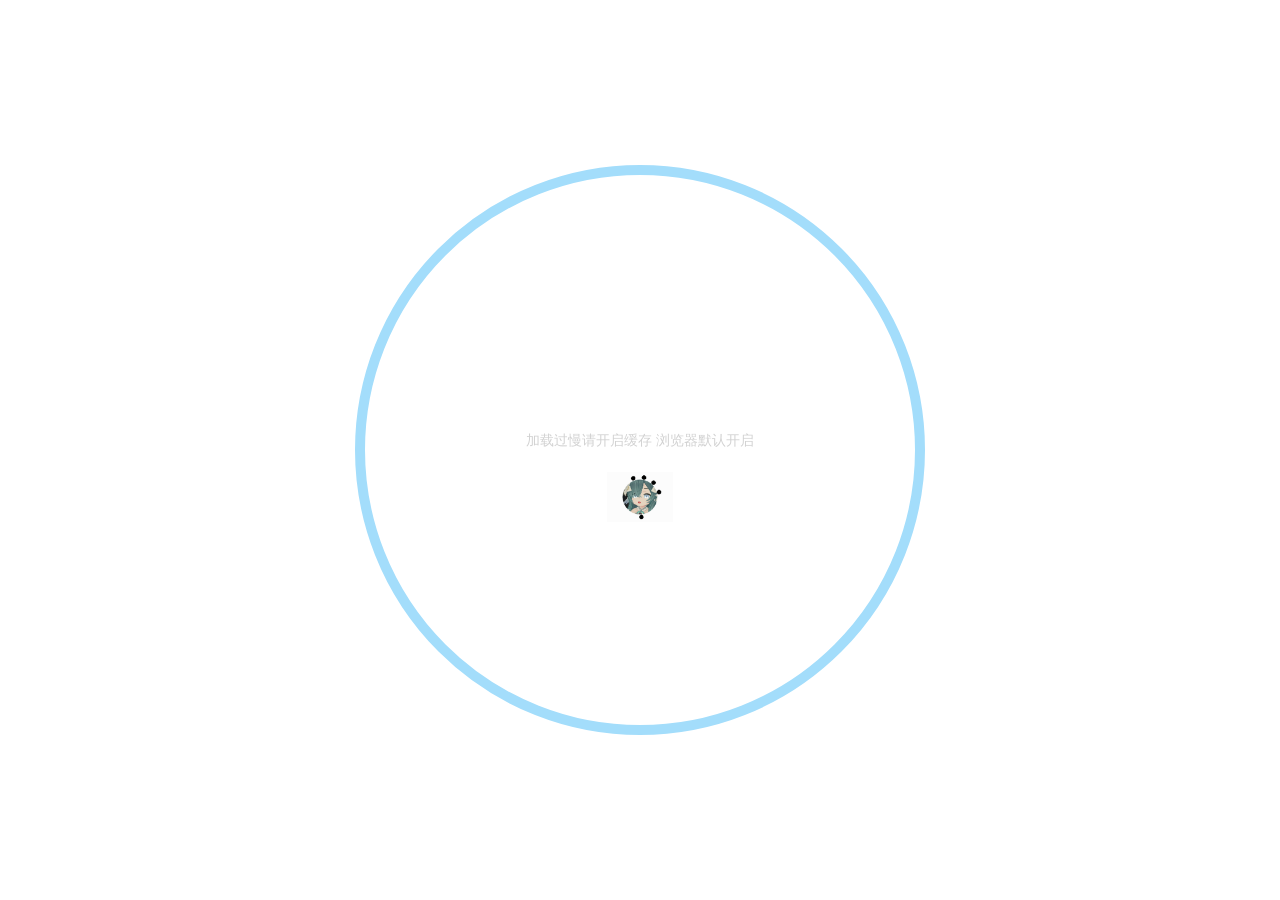
==== commit e57938f0: "Site updated: 2026-11-23 02:02:11" ====
--- a/about/index.html
+++ b/about/index.html
@@ -220,6 +220,7 @@
     <script src="/js/main.js"></script>
     
     
+    
 
 
 <script>
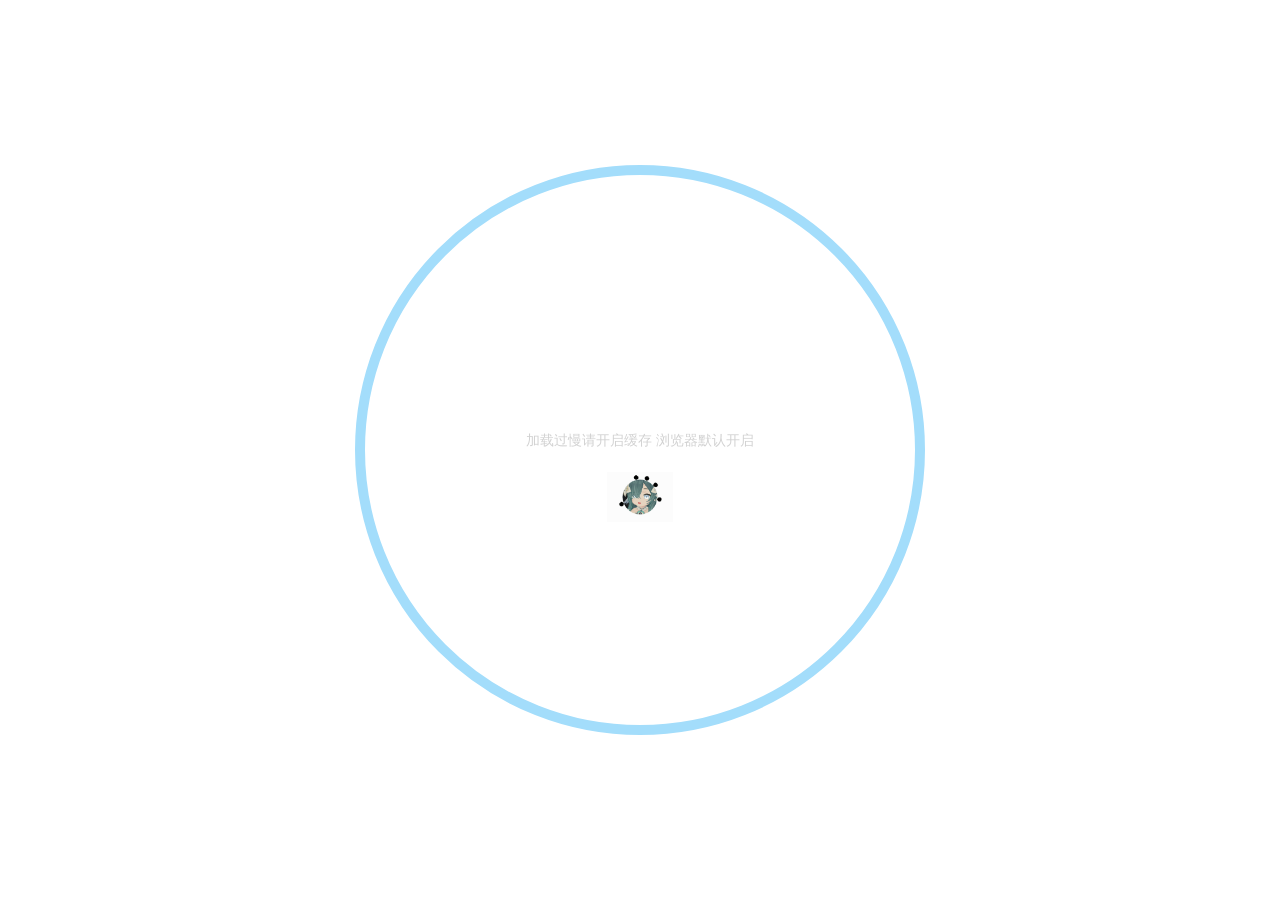
==== commit 051bfefe: "Site updated: 2026-11-23 02:05:48" ====
--- a/about/index.html
+++ b/about/index.html
@@ -12,6 +12,13 @@
         content="width=device-width, initial-scale=1.0, maximum-scale=1.0, user-scalable=0"
     />
     <link rel="icon" href="/images/avatar.jpg" />
+    <link rel="manifest" href="/manifest.webmanifest" />
+    <meta name="theme-color" content="#121212" />
+    <meta name="mobile-web-app-capable" content="yes" />
+    <meta name="apple-mobile-web-app-capable" content="yes" />
+    <meta name="apple-mobile-web-app-status-bar-style" content="black" />
+    <meta name="apple-mobile-web-app-title" content="Che's Terminal" />
+    <link rel="apple-touch-icon" sizes="180x180" href="/icons/icon-180.png" />
     <link rel="preconnect" href="https://s4.zstatic.net" />
 <script src="https://s4.zstatic.net/ajax/libs/vue/3.3.7/vue.global.prod.min.js"></script>
 <link rel="stylesheet" href="https://s4.zstatic.net/ajax/libs/font-awesome/6.4.2/css/all.min.css" />
@@ -243,5 +250,12 @@
 
 
     
+    <script>
+        if ("serviceWorker" in navigator) {
+            window.addEventListener("load", () => {
+                navigator.serviceWorker.register("/sw.js").catch(() => {});
+            });
+        }
+    </script>
 </body>
 </html>
